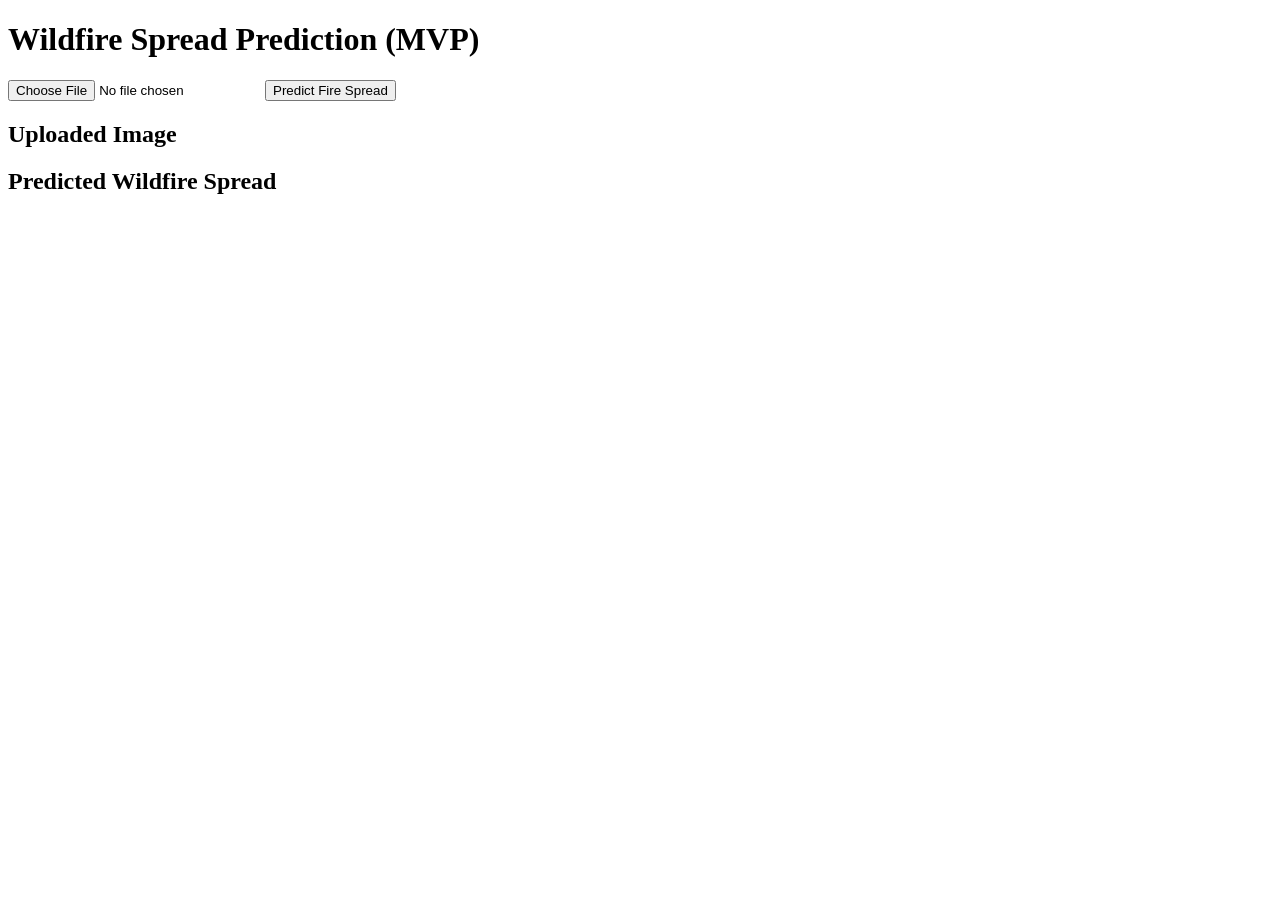
==== templates/index.html @ 22c7bd6e "modified file structure; ready for demo of init phase" ====
<!DOCTYPE html>
<html lang="en">
<head>
    <meta charset="UTF-8">
    <meta name="viewport" content="width=device-width, initial-scale=1.0">
    <title>Wildfire Prediction MVP</title>
    <link rel="stylesheet" href="static/style.css">
</head>
<body>
    <div id="input">
        <h1>Wildfire Spread Prediction (MVP)</h1>

    <form id="uploadForm">
        <input type="file" id="fileInput" accept="image/*">
        <button type="submit">Predict Fire Spread</button>
    </form>
    </div>

    <div id="image-container">
        <div>
            <h2>Uploaded Image</h2>
            <img id="inputImage" src="" alt="Uploaded Image" style="display: none;">
        </div>
        <div>
            <h2>Predicted Wildfire Spread</h2>
            <img id="outputImage" src="" alt="Prediction will appear here" style="display: none;">
        </div>
    </div>

    <script src="static/script.js"></script>
</body>
</html>
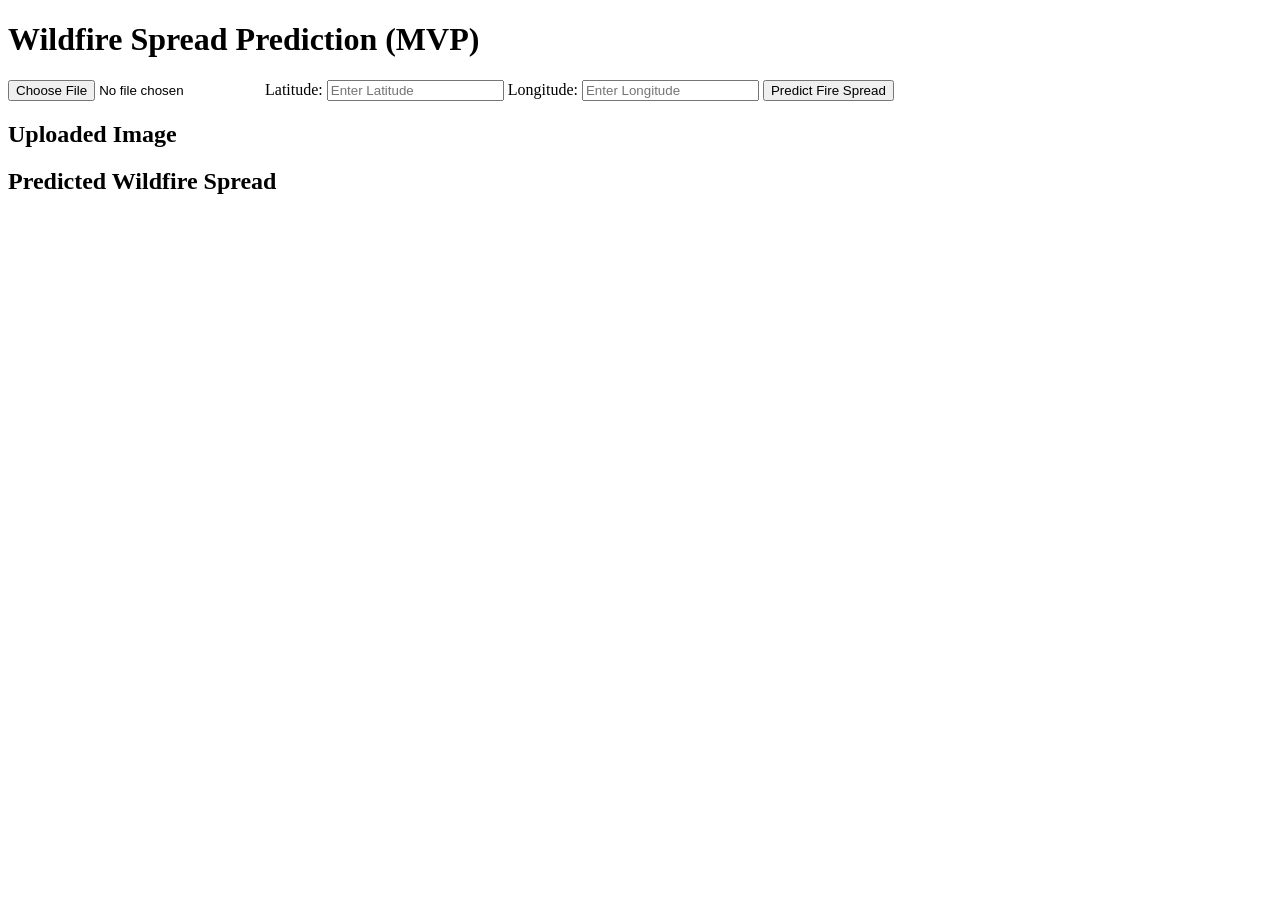
==== commit d4b0fcec: "updated webapp with map and other ui features" ====
--- a/templates/index.html
+++ b/templates/index.html
@@ -5,6 +5,7 @@
     <meta name="viewport" content="width=device-width, initial-scale=1.0">
     <title>Wildfire Prediction MVP</title>
     <link rel="stylesheet" href="static/style.css">
+    <link rel="stylesheet" href="https://unpkg.com/leaflet/dist/leaflet.css" />
 </head>
 <body>
     <div id="input">
@@ -12,9 +13,14 @@
 
     <form id="uploadForm">
         <input type="file" id="fileInput" accept="image/*">
+        <label for="latInput">Latitude:</label>
+        <input type="text" id="latInput" placeholder="Enter Latitude">
+        <label for="lonInput">Longitude:</label>
+        <input type="text" id="lonInput" placeholder="Enter Longitude">
         <button type="submit">Predict Fire Spread</button>
     </form>
     </div>
+    <div id="loadingSpinner" style="display: none;">Loading...</div>
 
     <div id="image-container">
         <div>
@@ -24,9 +30,12 @@
         <div>
             <h2>Predicted Wildfire Spread</h2>
             <img id="outputImage" src="" alt="Prediction will appear here" style="display: none;">
+            <a id="downloadButton" href="#" download style="display: none;">Download Prediction</a>
         </div>
     </div>
-
+    
+    <div id="map" style="height: 400px; width: 100%; margin-top: 20px;"></div>
+    <script src="https://unpkg.com/leaflet/dist/leaflet.js"></script>
     <script src="static/script.js"></script>
 </body>
 </html>
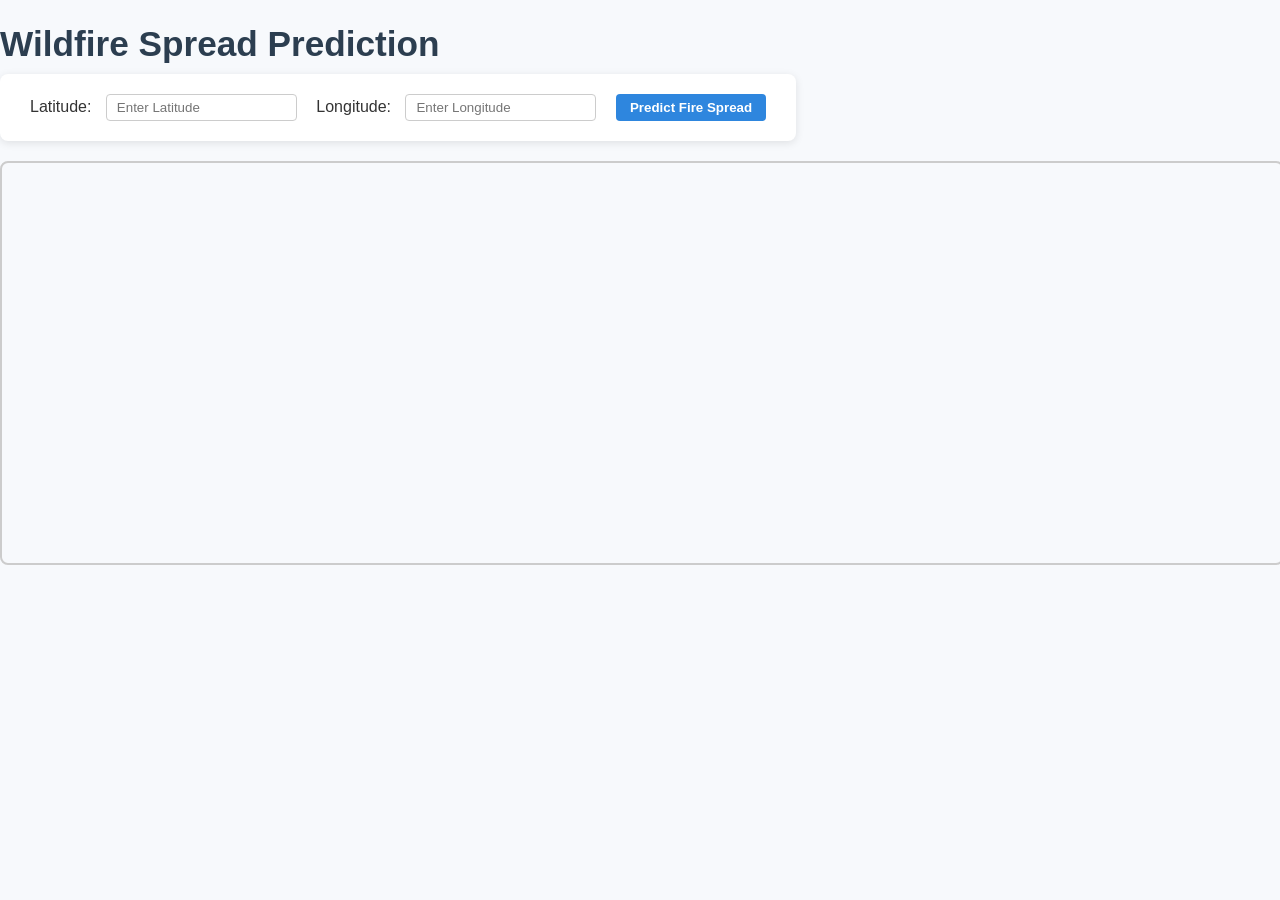
==== commit f1bd5239: "insights section + cleaner look" ====
--- a/templates/index.html
+++ b/templates/index.html
@@ -6,35 +6,145 @@
     <title>Wildfire Prediction MVP</title>
     <link rel="stylesheet" href="static/style.css">
     <link rel="stylesheet" href="https://unpkg.com/leaflet/dist/leaflet.css" />
+    <style>
+        body {
+            margin: 0;
+            font-family: 'Segoe UI', Tahoma, Geneva, Verdana, sans-serif;
+            background-color: #f7f9fc;
+            color: #333;
+        }
+
+        #input h1 {
+            font-size: 2.2em;
+            margin-bottom: 10px;
+            color: #2c3e50;
+        }
+
+        #uploadForm {
+            background-color: #ffffff;
+            padding: 20px 30px;
+            border-radius: 8px;
+            box-shadow: 0 2px 8px rgba(0,0,0,0.1);
+            display: inline-block;
+        }
+
+        #uploadForm label {
+            margin-right: 10px;
+            font-weight: 500;
+        }
+
+        #uploadForm input {
+            padding: 5px 10px;
+            margin-right: 15px;
+            border: 1px solid #ccc;
+            border-radius: 4px;
+        }
+
+        #uploadForm button {
+            background-color: #2e86de;
+            color: white;
+            padding: 6px 14px;
+            border: none;
+            border-radius: 4px;
+            cursor: pointer;
+            font-weight: bold;
+        }
+
+        #uploadForm button:hover {
+            background-color: #1e6bb8;
+        }
+
+        #image-container {
+            background-color: #fff;
+            border-radius: 10px;
+            padding: 20px;
+            margin: 40px auto;
+            max-width: 1200px;
+            box-shadow: 0 2px 12px rgba(0, 0, 0, 0.1);
+        }
+
+        h2 {
+            color: #2c3e50;
+            font-size: 1.5em;
+        }
+        h3 {
+            color: #34495e;
+        }
+
+        #map {
+            border: 2px solid #ccc;
+            border-radius: 8px;
+            margin-top: 30px;
+        }
+
+        #inputLayers img {
+            border-radius: 6px;
+            box-shadow: 0 2px 10px rgba(0,0,0,0.1);
+        }
+    </style>
 </head>
 <body>
     <div id="input">
-        <h1>Wildfire Spread Prediction (MVP)</h1>
+        <h1>Wildfire Spread Prediction</h1>
 
     <form id="uploadForm">
-        <input type="file" id="fileInput" accept="image/*">
         <label for="latInput">Latitude:</label>
         <input type="text" id="latInput" placeholder="Enter Latitude">
-        <label for="lonInput">Longitude:</label>
+        <label for="lonIrenput">Longitude:</label>
         <input type="text" id="lonInput" placeholder="Enter Longitude">
         <button type="submit">Predict Fire Spread</button>
     </form>
     </div>
     <div id="loadingSpinner" style="display: none;">Loading...</div>
 
-    <div id="image-container">
+    <div id="image-container" style="display: none; justify-content: center; align-items: flex-start; gap: 40px; margin-top: 30px; flex-wrap: wrap; padding: 10px 30px; text-align: center;">
         <div>
-            <h2>Uploaded Image</h2>
-            <img id="inputImage" src="" alt="Uploaded Image" style="display: none;">
+            <h2>Current Day</h2>
+            <img id="currentImage" src="" alt="Current wildfire image" style="display: none;">
         </div>
         <div>
-            <h2>Predicted Wildfire Spread</h2>
+            <h2>Next Day Prediction</h2>
             <img id="outputImage" src="" alt="Prediction will appear here" style="display: none;">
             <a id="downloadButton" href="#" download style="display: none;">Download Prediction</a>
         </div>
+        <div style="max-width: 300px; font-family: sans-serif; font-size: 1em; line-height: 1.5; color: #333;">
+            <h2 style="font-size: 1.3em; margin-bottom: 10px;">Insights</h2>
+            <div id="changeDescription" style="display: none; margin-bottom: 10px;">
+                Based on the predicted model output, the number of pixels identified as containing active fire is expected to increase by approximately 23% in the selected geographic region. This indicates a notable expansion of the fire boundary by the next day. The pattern of growth appears to follow areas with dense vegetation and accumulated fuel.
+            </div>
+            <div id="influentialChannel" style="display: none;">
+                🔍 The model identified three key variables that played a central role in the predicted fire expansion:
+                <ul style="margin-top: 10px; padding-left: 20px; text-align: left;">
+                    <li><strong>NDVI (Normalized Difference Vegetation Index)</strong> – This measure of vegetation health and density is critical in determining available fuel. Areas with higher NDVI tend to support more intense and faster-spreading fires.</li>
+                    <li><strong>Wind Speed</strong> – Wind significantly impacts how quickly a fire can spread by carrying embers and intensifying flame propagation, especially in open terrain.</li>
+                    <li><strong>Elevation</strong> – Elevation influences both temperature and moisture levels in vegetation. Higher elevations often retain more moisture, while lower valleys can act as fire corridors under certain conditions.</li>
+                </ul>
+            </div>
+        </div>
     </div>
-    
+
     <div id="map" style="height: 400px; width: 100%; margin-top: 20px;"></div>
+
+    <div id="inputLayers" style="display: none; text-align: center; margin-top: 40px;">
+        <h2>All Input Channel Feature Maps</h2>
+        <div style="margin-bottom: 20px;">
+            <h3>Topography</h3>
+            <img src="/static/input_topo.png" alt="Topographic Inputs" style="width: 100%; max-width: 1000px;">
+        </div>
+        <div style="margin-bottom: 20px;">
+            <h3>Fuel</h3>
+            <img src="/static/input_fuel.png" alt="Fuel Inputs" style="width: 100%; max-width: 1000px;">
+        </div>
+        <div style="margin-bottom: 20px;">
+            <h3>Current Weather</h3>
+            <img src="/static/input_weather.png" alt="Weather Inputs" style="width: 100%; max-width: 1000px;">
+        </div>
+        <div style="margin-bottom: 20px;">
+            <h3>Weather Forecast</h3>
+            <img src="/static/input_weather_forecast.png" alt="Forecast Inputs" style="width: 100%; max-width: 1000px;">
+        </div>
+    </div>
+
     <script src="https://unpkg.com/leaflet/dist/leaflet.js"></script>
     <script src="static/script.js"></script>
 </body>
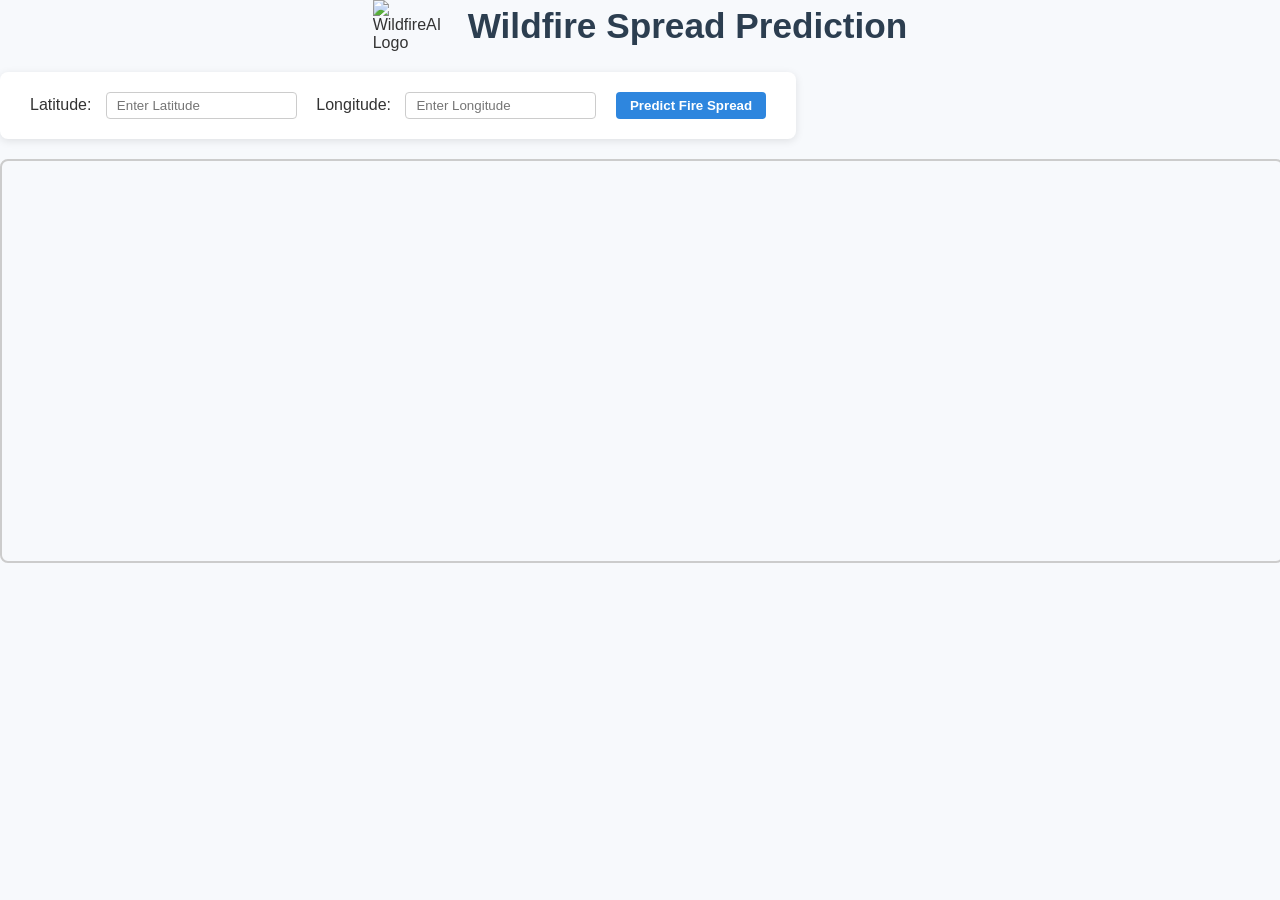
==== commit 558462ce: "added logo and progress bar" ====
--- a/templates/index.html
+++ b/templates/index.html
@@ -55,12 +55,49 @@
         }
 
         #image-container {
+            display: none;
+            justify-content: center;
+            align-items: flex-start;
+            gap: 40px;
+            margin-top: 30px;
+            flex-wrap: wrap;
+            padding: 10px 30px;
+            text-align: center;
             background-color: #fff;
             border-radius: 10px;
             padding: 20px;
             margin: 40px auto;
             max-width: 1200px;
             box-shadow: 0 2px 12px rgba(0, 0, 0, 0.1);
+        }
+
+        #image-container div {
+            flex: 1;
+            min-width: 300px;
+            max-width: 400px;
+        }
+
+        #image-container img {
+            width: 100%;
+            max-width: 100%;
+            height: auto;
+            border: 1px solid #ccc;
+            box-shadow: 0 2px 6px rgba(0,0,0,0.15);
+            display: block;
+            margin: 0 auto;
+        }
+
+        #image-container .insight-section {
+            max-width: 300px; 
+            font-family: sans-serif; 
+            font-size: 1em; 
+            line-height: 1.5; 
+            color: #333;
+        }
+
+        #image-container .insight-section h2 {
+            font-size: 1.3em; 
+            margin-bottom: 10px;
         }
 
         h2 {
@@ -77,15 +114,14 @@
             margin-top: 30px;
         }
 
-        #inputLayers img {
-            border-radius: 6px;
-            box-shadow: 0 2px 10px rgba(0,0,0,0.1);
-        }
     </style>
 </head>
 <body>
     <div id="input">
-        <h1>Wildfire Spread Prediction</h1>
+        <div style="display: flex; align-items: center; justify-content: center; gap: 15px; margin-bottom: 20px;">
+            <img src="{{ url_for('static', filename='wildfireAIlogo.png') }}" alt="WildfireAI Logo" style="width: 80px;">
+            <h1 style="font-size: 2.2em; color: #2c3e50; margin: 0;">Wildfire Spread Prediction</h1>
+        </div>
 
     <form id="uploadForm">
         <label for="latInput">Latitude:</label>
@@ -94,10 +130,14 @@
         <input type="text" id="lonInput" placeholder="Enter Longitude">
         <button type="submit">Predict Fire Spread</button>
     </form>
+    <!-- Styled progress bar container -->
+    <div id="progressContainer">
+        <div id="progressBar"></div>
+    </div>
     </div>
     <div id="loadingSpinner" style="display: none;">Loading...</div>
 
-    <div id="image-container" style="display: none; justify-content: center; align-items: flex-start; gap: 40px; margin-top: 30px; flex-wrap: wrap; padding: 10px 30px; text-align: center;">
+    <div id="image-container">
         <div>
             <h2>Current Day</h2>
             <img id="currentImage" src="" alt="Current wildfire image" style="display: none;">
@@ -107,8 +147,8 @@
             <img id="outputImage" src="" alt="Prediction will appear here" style="display: none;">
             <a id="downloadButton" href="#" download style="display: none;">Download Prediction</a>
         </div>
-        <div style="max-width: 300px; font-family: sans-serif; font-size: 1em; line-height: 1.5; color: #333;">
-            <h2 style="font-size: 1.3em; margin-bottom: 10px;">Insights</h2>
+        <div class="insight-section">
+            <h2>Insights</h2>
             <div id="changeDescription" style="display: none; margin-bottom: 10px;">
                 Based on the predicted model output, the number of pixels identified as containing active fire is expected to increase by approximately 23% in the selected geographic region. This indicates a notable expansion of the fire boundary by the next day. The pattern of growth appears to follow areas with dense vegetation and accumulated fuel.
             </div>
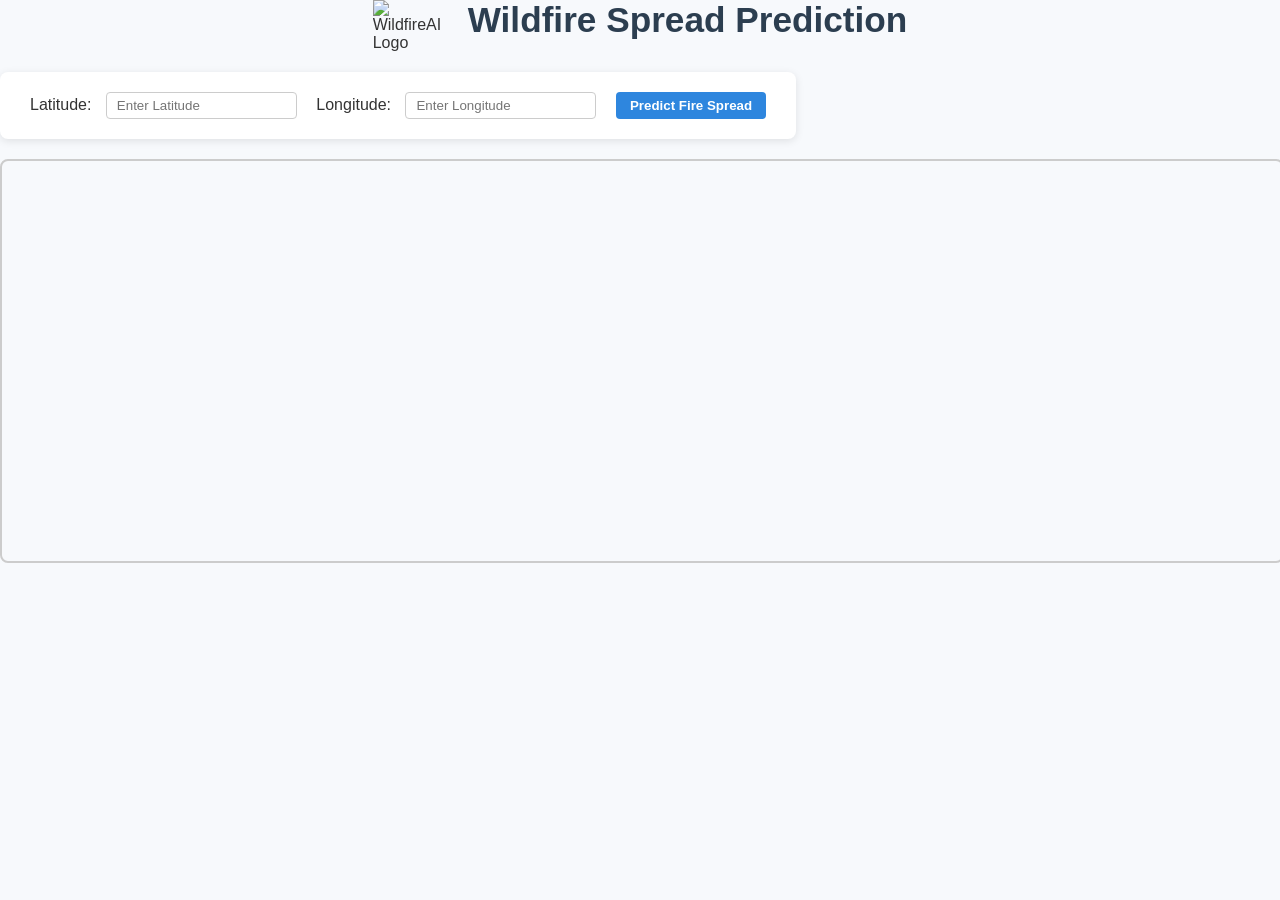
==== commit 2a102228: "final demo" ====
--- a/templates/index.html
+++ b/templates/index.html
@@ -78,8 +78,8 @@
         }
 
         #image-container img {
-            width: 100%;
-            max-width: 100%;
+            width: 300%;
+            max-width: 300%;
             height: auto;
             border: 1px solid #ccc;
             box-shadow: 0 2px 6px rgba(0,0,0,0.15);
@@ -88,7 +88,7 @@
         }
 
         #image-container .insight-section {
-            max-width: 300px; 
+            max-width: 800px; 
             font-family: sans-serif; 
             font-size: 1em; 
             line-height: 1.5; 
@@ -118,7 +118,7 @@
 </head>
 <body>
     <div id="input">
-        <div style="display: flex; align-items: center; justify-content: center; gap: 15px; margin-bottom: 20px;">
+        <div style="display: flex; align-items: flex-start; justify-content: center; gap: 15px; margin-bottom: 20px;">
             <img src="{{ url_for('static', filename='wildfireAIlogo.png') }}" alt="WildfireAI Logo" style="width: 80px;">
             <h1 style="font-size: 2.2em; color: #2c3e50; margin: 0;">Wildfire Spread Prediction</h1>
         </div>
@@ -139,26 +139,58 @@
 
     <div id="image-container">
         <div>
-            <h2>Current Day</h2>
             <img id="currentImage" src="" alt="Current wildfire image" style="display: none;">
         </div>
         <div>
-            <h2>Next Day Prediction</h2>
             <img id="outputImage" src="" alt="Prediction will appear here" style="display: none;">
             <a id="downloadButton" href="#" download style="display: none;">Download Prediction</a>
         </div>
         <div class="insight-section">
-            <h2>Insights</h2>
-            <div id="changeDescription" style="display: none; margin-bottom: 10px;">
-                Based on the predicted model output, the number of pixels identified as containing active fire is expected to increase by approximately 23% in the selected geographic region. This indicates a notable expansion of the fire boundary by the next day. The pattern of growth appears to follow areas with dense vegetation and accumulated fuel.
-            </div>
-            <div id="influentialChannel" style="display: none;">
-                🔍 The model identified three key variables that played a central role in the predicted fire expansion:
-                <ul style="margin-top: 10px; padding-left: 20px; text-align: left;">
-                    <li><strong>NDVI (Normalized Difference Vegetation Index)</strong> – This measure of vegetation health and density is critical in determining available fuel. Areas with higher NDVI tend to support more intense and faster-spreading fires.</li>
-                    <li><strong>Wind Speed</strong> – Wind significantly impacts how quickly a fire can spread by carrying embers and intensifying flame propagation, especially in open terrain.</li>
-                    <li><strong>Elevation</strong> – Elevation influences both temperature and moisture levels in vegetation. Higher elevations often retain more moisture, while lower valleys can act as fire corridors under certain conditions.</li>
-                </ul>
+            <div class="insight-wrapper">
+              <div class="insight-text">
+                <h2>Insights</h2>
+                <div id="changeDescription" style="display: none; margin-bottom: 10px;">
+                    Based on the predicted model output, the number of pixels identified as containing active fire is expected to increase by approximately 23% in the selected geographic region. This indicates a notable expansion of the fire boundary by the next day. The pattern of growth appears to follow areas with dense vegetation and accumulated fuel.
+                </div>
+                <div id="influentialChannel" style="display: none;">
+                    🔍 The model identified three key variables that played a central role in the predicted fire expansion:
+                    <ul style="margin-top: 10px; padding-left: 20px; text-align: left;">
+                        <li><strong>NDVI (Normalized Difference Vegetation Index)</strong> – This measure of vegetation health and density is critical in determining available fuel. Areas with higher NDVI tend to support more intense and faster-spreading fires.</li>
+                        <li><strong>Wind Speed</strong> – Wind significantly impacts how quickly a fire can spread by carrying embers and intensifying flame propagation, especially in open terrain.</li>
+                        <li><strong>Elevation</strong> – Elevation influences both temperature and moisture levels in vegetation. Higher elevations often retain more moisture, while lower valleys can act as fire corridors under certain conditions.</li>
+                    </ul>
+                </div>
+              </div>
+              <div class="insight-icons">
+  <div class="resource-row">
+    <div class="resource-item">
+      <a href="https://www.ready.gov/wildfires" target="_blank">
+        <img src="/static/icons/waterdrop.png" alt="Wildfire Safety" class="resource-icon">
+      </a>
+      <p class="resource-label">Ready.gov — Wildfire Safety</p>
+    </div>
+    <div class="resource-item">
+      <a href="https://inciweb.nwcg.gov/" target="_blank">
+        <img src="/static/icons/helicopter.png" alt="Active Wildfires" class="resource-icon">
+      </a>
+      <p class="resource-label">InciWeb — Active Fires</p>
+    </div>
+  </div>
+  <div class="resource-row">
+    <div class="resource-item">
+      <a href="https://www.fire.ca.gov/" target="_blank">
+        <img src="/static/icons/firetruck.png" alt="Fire Prevention" class="resource-icon">
+      </a>
+      <p class="resource-label">CAL FIRE — Prevention</p>
+    </div>
+    <div class="resource-item">
+      <a href="https://www.fema.gov/wildfires" target="_blank">
+        <img src="/static/icons/fema.png" alt="Disaster Assistance" class="resource-icon">
+      </a>
+      <p class="resource-label">FEMA — Wildfire Help</p>
+    </div>
+  </div>
+</div>
             </div>
         </div>
     </div>
